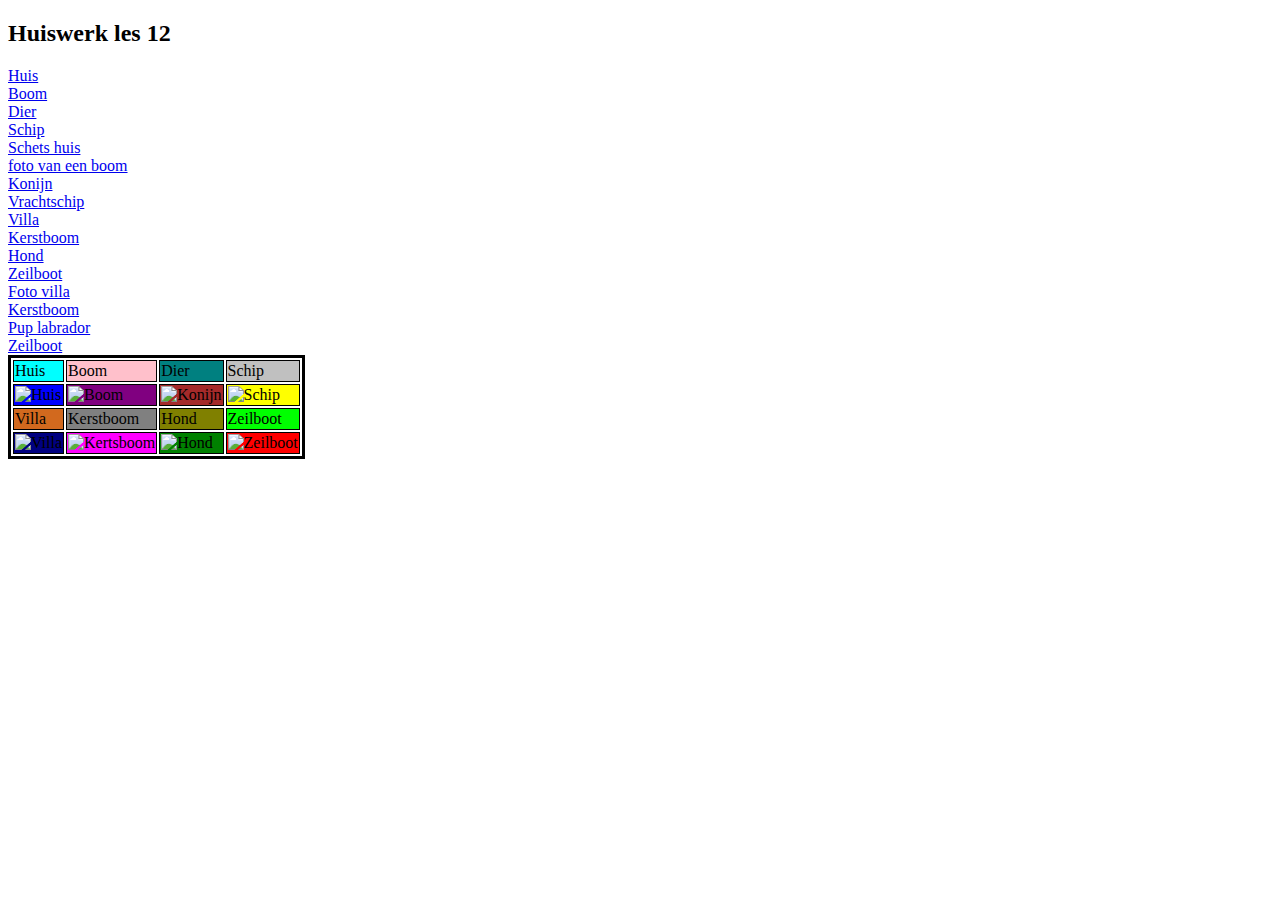
==== index.html @ b89e4ab3 "Create index.html" ====
<!doctype html>
<html>
<head>
<meta charset="utf-8">
<title>Huiswerk les 12</title>
<meta name="description" content="Huiswerk les 12">
<link rel="stylesheet" type="text/css" href="stylesheet.css" />
<header></header>
</head>
<body>
  <h2>Huiswerk les 12</h2>
  <li><a href="#huis">Huis</a></li>
  <li><a href="#boom">Boom</a></li>
  <li><a href="#dier">Dier</a></li>
  <li><a href="#schip">Schip</a></li>
  <li><a href="#Schetsvanhuis">Schets huis</a></li>
  <li><a href="#Boomstronk">foto van een boom</a></li>
  <li><a href="#Konijn">Konijn</a></li>
  <li><a href="#Vrachtschip">Vrachtschip</a></li>
  <li><a href="#Villa">Villa</a></li>
  <li><a href="#Kerstboom">Kerstboom</a></li>
  <li><a href="#Hond">Hond</a></li>
  <li><a href="#Zeilboot in bergen">Zeilboot</a></li>
  <li><a href="#Villazonsopkomst">Foto villa</a></li>
  <li><a href="#Versierde kerstboom">Kerstboom</a></li>
  <li><a href="#Pup">Pup labrador</a></li>
  <li><a href="#Zeiloot">Zeilboot</a></li>
<table border="3" bordercolor="Black">
  <tr>
    <div id="huis">
    <td bgcolor="Aqua">Huis</td>
    <div id="boom">
    <td bgcolor="Pink">Boom</td>
    <div id="Dier">
    <td bgcolor="Teal">Dier</td>
      <div id="Schip">
    <td bgcolor="Silver">Schip</td>
  </tr>
  <tr>
      <div id="Schetsvanhuis">
    <td bgcolor="blue"><img src="Afbeelding/Huis.jpg" alt="Huis" height="300" Width="300"></td>
      <div id="Boomstronk">
    <td bgcolor="Purple"><img src="Afbeelding/boom.jpg" alt="Boom" height="300" Width="300"></td>
      <div id="Konijn">
    <td bgcolor="Brown"><img src="Afbeelding/konijn.jpg" alt="Konijn" height="300" Width="300"></td>
      <div id="Vrachtschip">
    <td bgcolor="yellow"><img src="Afbeelding/schip.jpg" alt="Schip" height="300" Width="300"></td>
  </tr>
  <tr>
      <div id="Villa">
    <td bgcolor="Chocolate">Villa</td>
      <div id="Kerstboom">
    <td bgcolor="Gray">Kerstboom</td>
      <div id="Hond">
    <td bgcolor="Olive">Hond</td>
      <div id="Zeilboot in bergen">
    <td bgcolor="Lime">Zeilboot</td>
  </tr>
  <tr>
      <div id="Villazonsopkomst">
    <td bgcolor="Navy"><img src="Afbeelding/Villa.jpg" alt="Villa" height="300" Width="300"></td>
      <div id="Versierde kerstboom">
    <td bgcolor="Fuchsia"><img src="Afbeelding/Kerstmand.jpg" alt="Kertsboom" height="300" Width="300"></td>
      <div id="Pup">
    <td bgcolor="Green"><img src="Afbeelding/Pup.jpg" alt="Hond" height="300" Width="300"></td>
      <div id="Zeilboot">
    <td bgcolor="Red"><img src="Afbeelding/Zeilboot.jpg" alt="Zeilboot" height="300" Width="300"></td>
  </tr>
</table>
  <footer></footer>
</body>
</html>
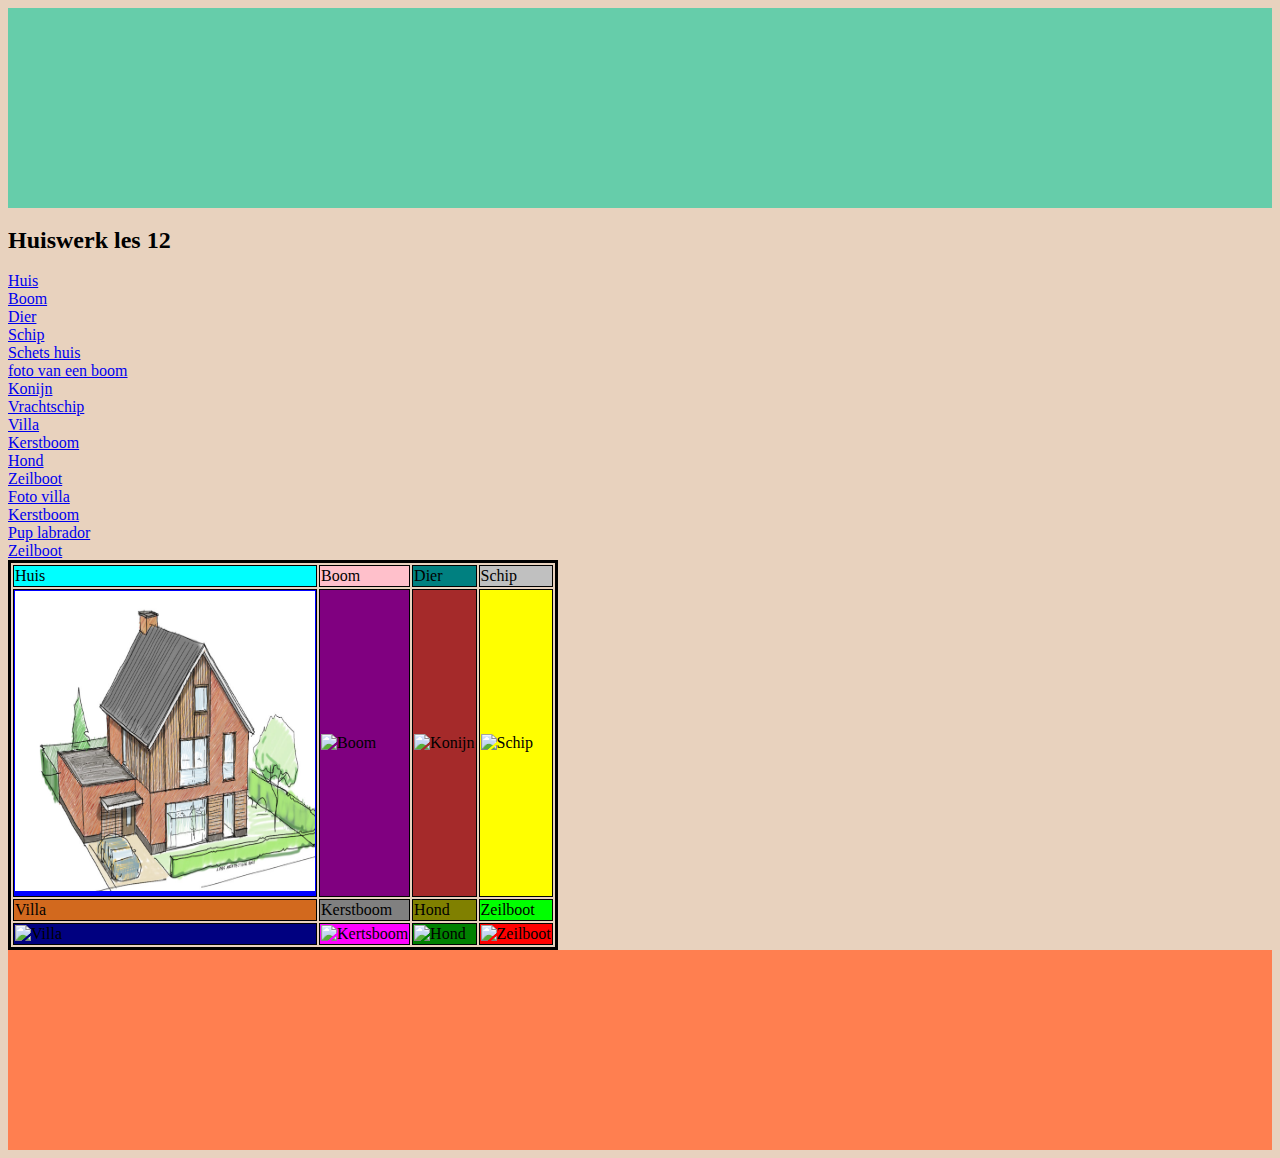
==== commit 0a04d246: "Update index.html" ====
--- a/index.html
+++ b/index.html
@@ -38,7 +38,7 @@
   </tr>
   <tr>
       <div id="Schetsvanhuis">
-    <td bgcolor="blue"><img src="Afbeelding/Huis.jpg" alt="Huis" height="300" Width="300"></td>
+    <td bgcolor="blue"><img src="Huis.jpg" alt="Huis" height="300" Width="300"></td>
       <div id="Boomstronk">
     <td bgcolor="Purple"><img src="Afbeelding/boom.jpg" alt="Boom" height="300" Width="300"></td>
       <div id="Konijn">
--- a/stylesheet.css
+++ b/stylesheet.css
@@ -0,0 +1,28 @@
+Body {
+background: #E8D2BE;
+color: #Black;
+}
+
+/* Koppen */
+h1, h2, h3, h4, h5, h6{
+  color: #Black;
+  line-height: 1;
+}
+
+header {
+  background-color:#66cdaa;
+  width: 100%;
+  height: 200px;
+}
+
+footer {
+  background-color:#ff7f50;
+  width: 100%;
+  height: 200px;
+}
+
+/* Inhoud */
+.inhoud {
+  font-size: 1.1em;
+  background-color: #E8D2BE;
+}
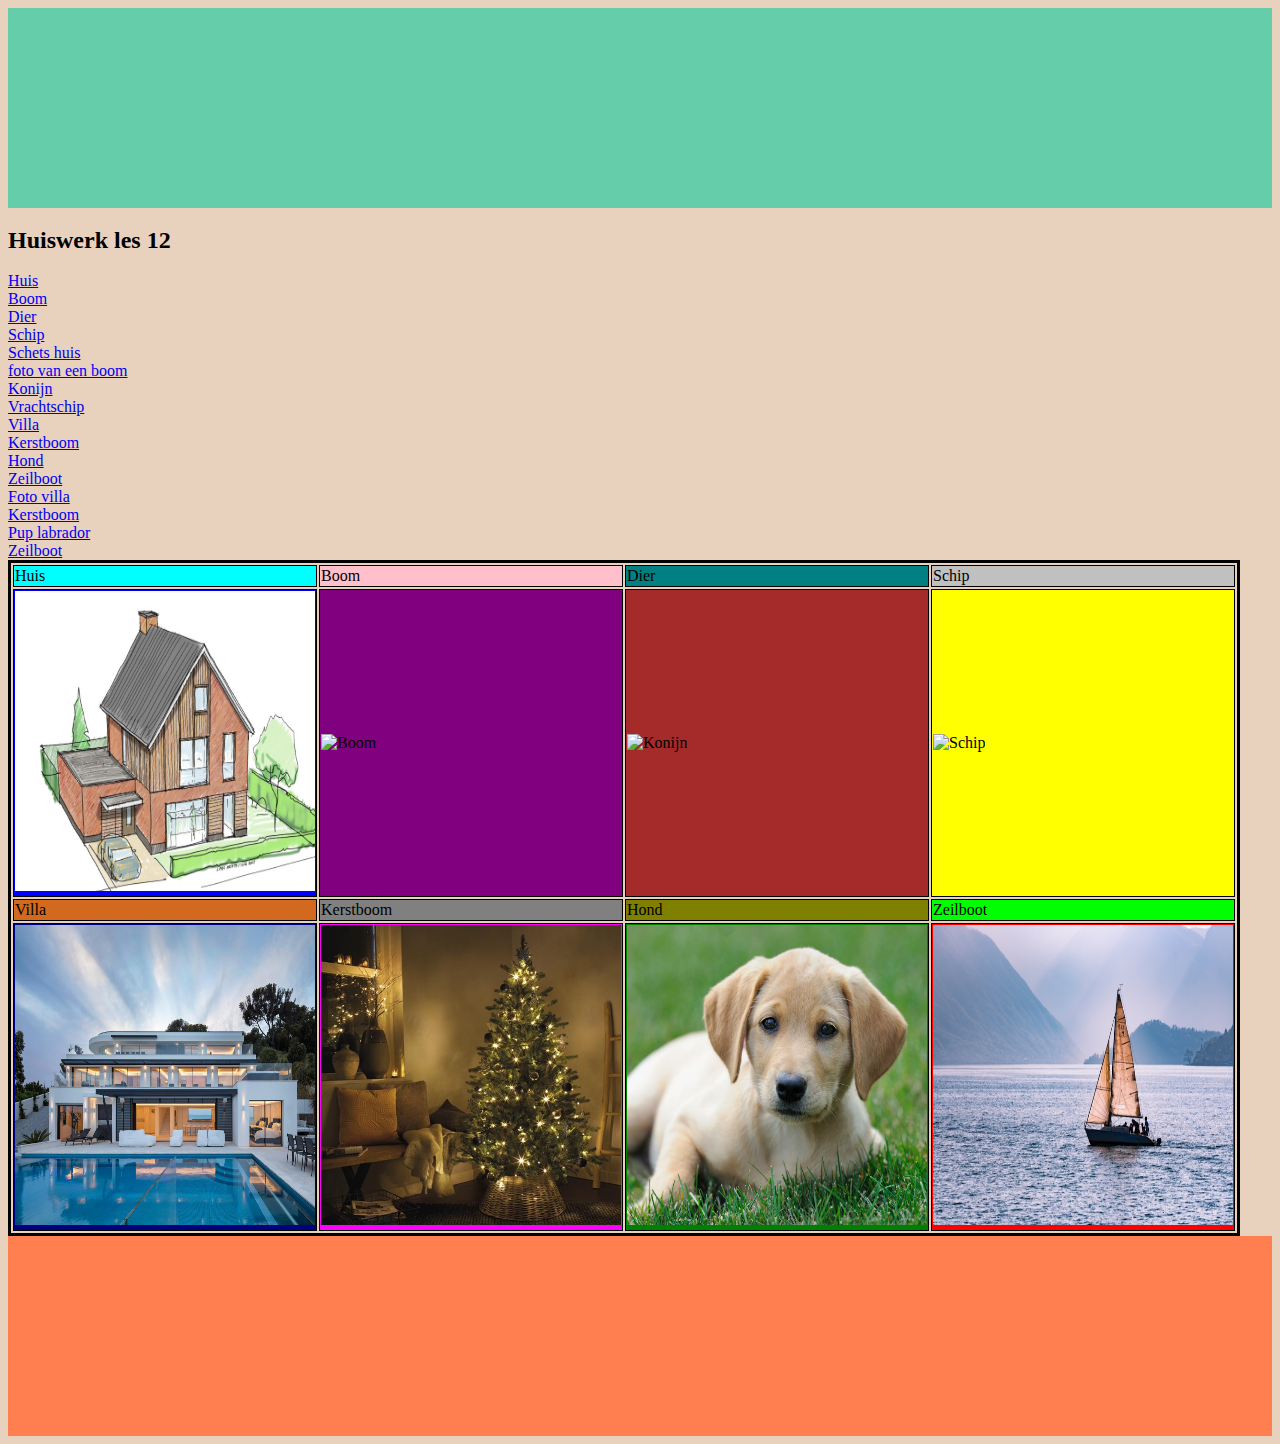
==== commit 07befee8: "Update index.html" ====
--- a/index.html
+++ b/index.html
@@ -40,11 +40,11 @@
       <div id="Schetsvanhuis">
     <td bgcolor="blue"><img src="Huis.jpg" alt="Huis" height="300" Width="300"></td>
       <div id="Boomstronk">
-    <td bgcolor="Purple"><img src="Afbeelding/boom.jpg" alt="Boom" height="300" Width="300"></td>
+    <td bgcolor="Purple"><img src="boom.jpg" alt="Boom" height="300" Width="300"></td>
       <div id="Konijn">
-    <td bgcolor="Brown"><img src="Afbeelding/konijn.jpg" alt="Konijn" height="300" Width="300"></td>
+    <td bgcolor="Brown"><img src="konijn.jpg" alt="Konijn" height="300" Width="300"></td>
       <div id="Vrachtschip">
-    <td bgcolor="yellow"><img src="Afbeelding/schip.jpg" alt="Schip" height="300" Width="300"></td>
+    <td bgcolor="yellow"><img src="schip.jpg" alt="Schip" height="300" Width="300"></td>
   </tr>
   <tr>
       <div id="Villa">
@@ -58,13 +58,13 @@
   </tr>
   <tr>
       <div id="Villazonsopkomst">
-    <td bgcolor="Navy"><img src="Afbeelding/Villa.jpg" alt="Villa" height="300" Width="300"></td>
+    <td bgcolor="Navy"><img src="Villa.jpg" alt="Villa" height="300" Width="300"></td>
       <div id="Versierde kerstboom">
-    <td bgcolor="Fuchsia"><img src="Afbeelding/Kerstmand.jpg" alt="Kertsboom" height="300" Width="300"></td>
+    <td bgcolor="Fuchsia"><img src="Kerstmand.jpg" alt="Kertsboom" height="300" Width="300"></td>
       <div id="Pup">
-    <td bgcolor="Green"><img src="Afbeelding/Pup.jpg" alt="Hond" height="300" Width="300"></td>
+    <td bgcolor="Green"><img src="Pup.jpg" alt="Hond" height="300" Width="300"></td>
       <div id="Zeilboot">
-    <td bgcolor="Red"><img src="Afbeelding/Zeilboot.jpg" alt="Zeilboot" height="300" Width="300"></td>
+    <td bgcolor="Red"><img src="Zeilboot.jpg" alt="Zeilboot" height="300" Width="300"></td>
   </tr>
 </table>
   <footer></footer>
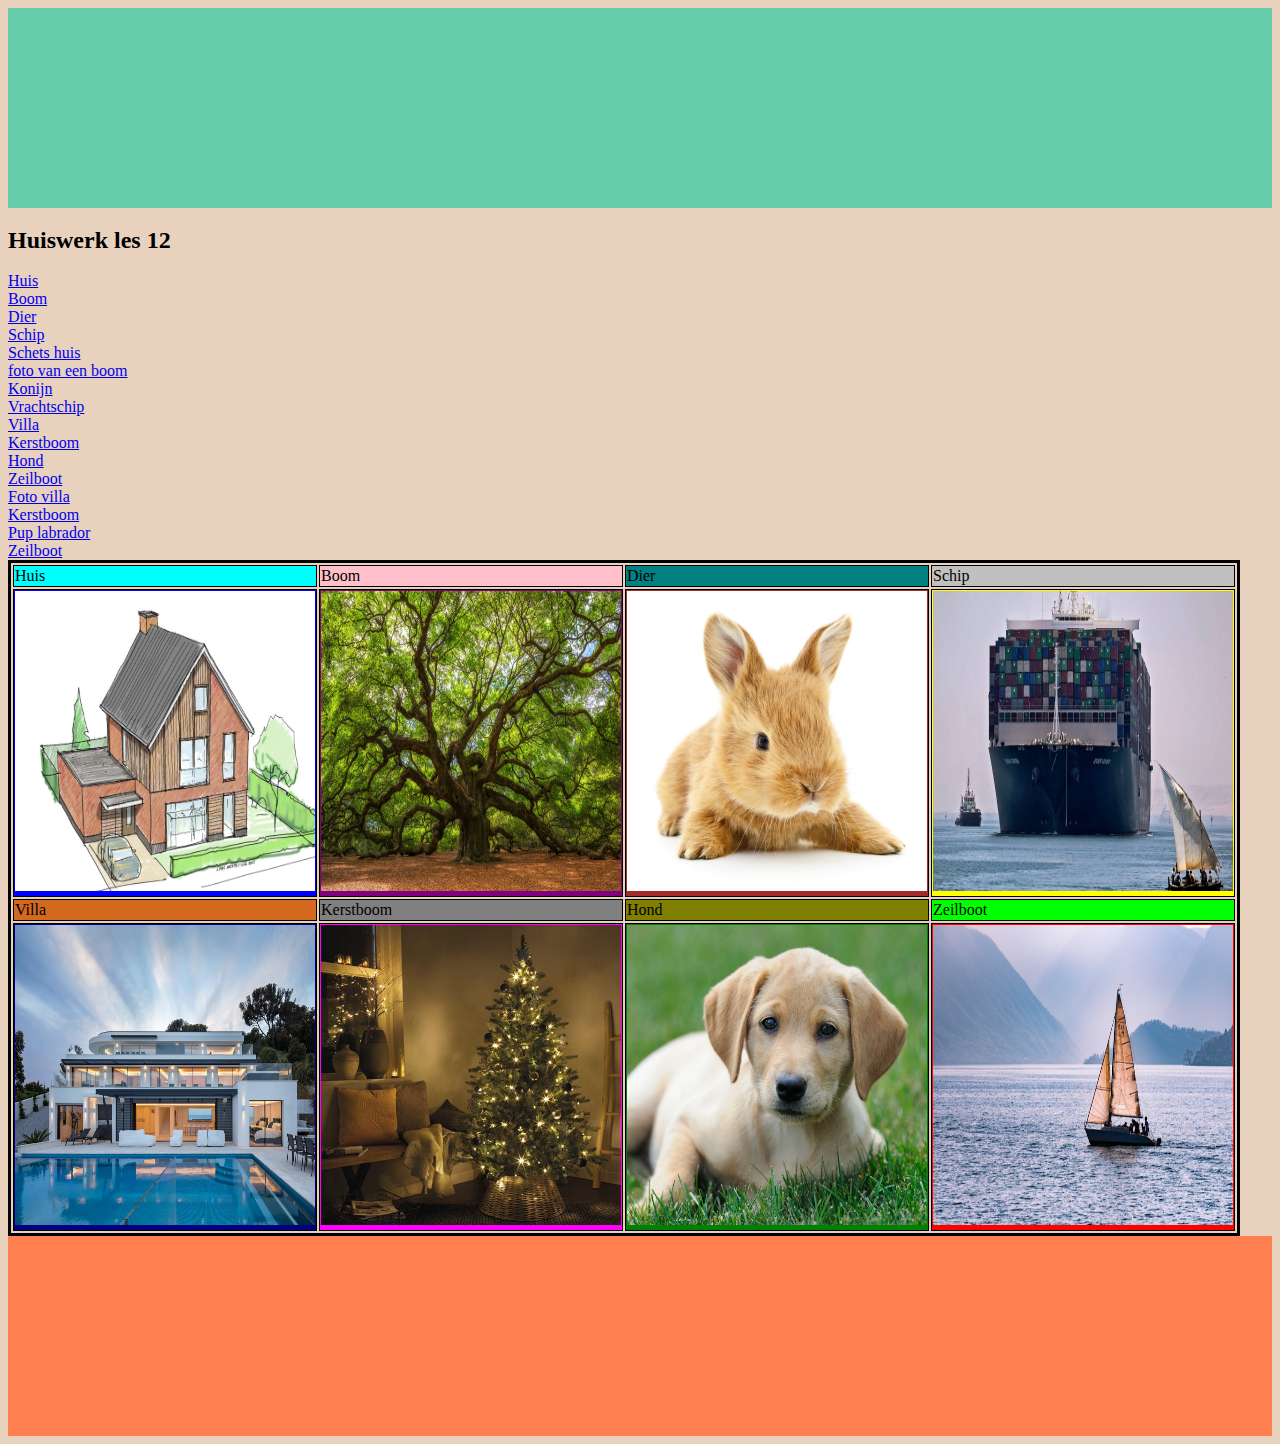
==== commit c4229c1f: "Update index.html" ====
--- a/index.html
+++ b/index.html
@@ -40,11 +40,11 @@
       <div id="Schetsvanhuis">
     <td bgcolor="blue"><img src="Huis.jpg" alt="Huis" height="300" Width="300"></td>
       <div id="Boomstronk">
-    <td bgcolor="Purple"><img src="boom.jpg" alt="Boom" height="300" Width="300"></td>
+    <td bgcolor="Purple"><img src="Boom.jpg" alt="Boom" height="300" Width="300"></td>
       <div id="Konijn">
-    <td bgcolor="Brown"><img src="konijn.jpg" alt="Konijn" height="300" Width="300"></td>
+    <td bgcolor="Brown"><img src="Konijn.jpg" alt="Konijn" height="300" Width="300"></td>
       <div id="Vrachtschip">
-    <td bgcolor="yellow"><img src="schip.jpg" alt="Schip" height="300" Width="300"></td>
+    <td bgcolor="yellow"><img src="Schip.jpg" alt="Schip" height="300" Width="300"></td>
   </tr>
   <tr>
       <div id="Villa">
